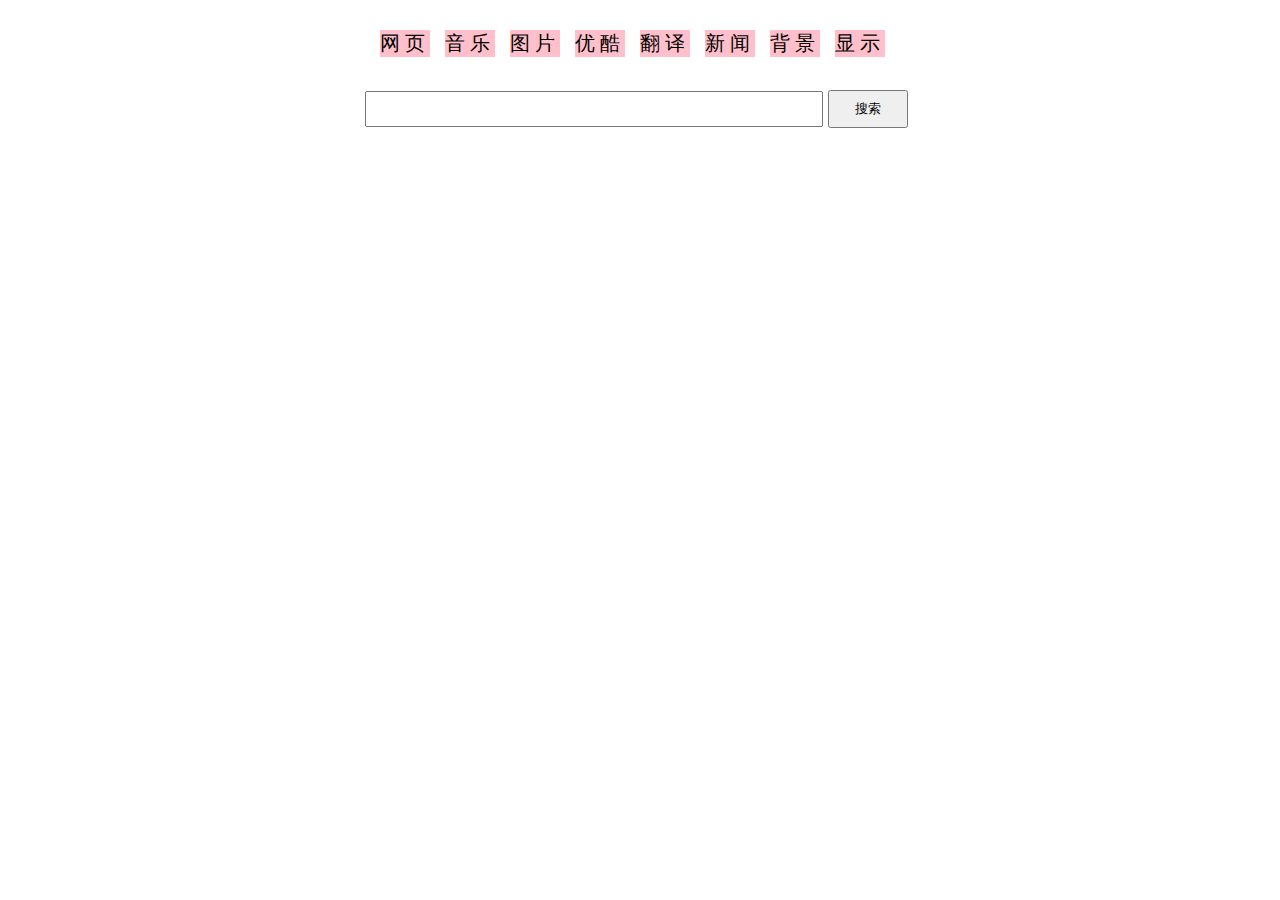
==== base/index.html @ 4d94c5e3 "feat(增加腾讯视频功能)：增加腾讯视频下拉功能，优酷功能等" ====
<!DOCTYPE html>
<html lang="zh">
<head>
  <meta charset="UTF-8">
  <title>切换搜索页面</title>
  <link rel="stylesheet" href="./style/index.css">
</head>
<body>
  <div id="searchPage">
    <div id="mainNav">
      <ul id="nav">
        <li><a href="javascript:void(0)">网页</a></li>
        <li><a href="javascript:void(0)">音乐</a></li>
        <li><a href="javascript:void(0)">图片</a></li>
        <li><a href="javascript:void(0)">优酷</a></li>
        <li><a href="javascript:void(0)">翻译</a></li>
        <li><a href="javascript:void(0)">新闻</a></li>
        <li><a href="javascript:void(0)">背景</a></li>
        <!-- 通过显示 来切换搜索方式 -->
        <li id="li"><a href="javascript:void(0)" onclick="changeSearchType()">显示</a></li>
      </ul>
    </div>
    <div id="searchNav">
        <input type="text" id="text" />
        <input type="button"  id="searchButton"  value="搜索" />
        <ul id="suggestionList"></ul>
    </div>
  </div>
  <script src = "./lib/node.js"></script>
  <script src = "./lib/jsonp.js"></script>
  <script src = "./js/index.js"></script>
</body>
</html>
---- base/style/index.css ----
#searchPage {
  width: 100%;
  height:100%;
  font-size: 20px;
}

#mainNav {
  margin: 30px auto;
  height: 30px;
  width: 600px;
}

#nav {
  list-style: none;
  word-spacing: 10px;
}

#nav li {
  display: inline-block;
  background-color: pink;
  letter-spacing: 5px;
}

#searchNav {
  margin: 0 auto;
  width: 550px;
  height: 30px;
}

#text {
  width:450px;
  height:30px;
}

#searchButton {
  width: 80px;
  height: 38px;
}

a {
  text-decoration: none;
  color: black;
}
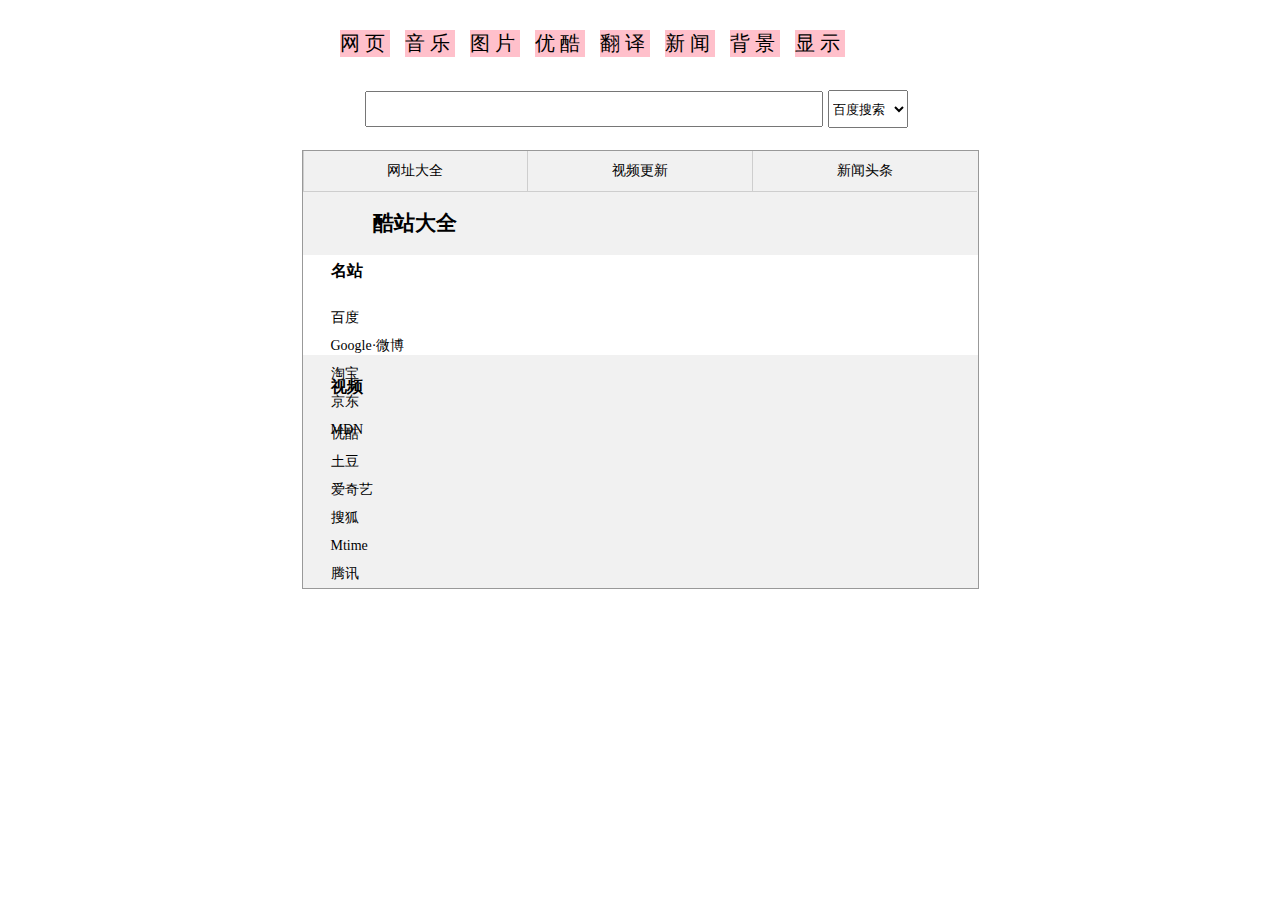
==== commit 608a9c9f: "feat(增加tab切换)：已拿到API的返回值，继续完善" ====
--- a/base/index.html
+++ b/base/index.html
@@ -1,4 +1,4 @@
-<!DOCTYPE html>
+ <!DOCTYPE html>
 <html lang="zh">
 <head>
   <meta charset="UTF-8">
@@ -16,14 +16,62 @@
         <li><a href="javascript:void(0)">翻译</a></li>
         <li><a href="javascript:void(0)">新闻</a></li>
         <li><a href="javascript:void(0)">背景</a></li>
-        <!-- 通过显示 来切换搜索方式 -->
-        <li id="li"><a href="javascript:void(0)" onclick="changeSearchType()">显示</a></li>
+        <li><a href="javascript:void(0)">显示</a></li>
       </ul>
     </div>
     <div id="searchNav">
         <input type="text" id="text" />
-        <input type="button"  id="searchButton"  value="搜索" />
+        <select id="searchButton">
+          <option>百度搜索</option>
+          <option>谷歌搜索</option>
+          <option>百度网盘</option>
+          <option>优酷视频</option>
+          <option>腾讯视频</option>
+          <option>爱奇艺</option>
+          <option>京东</option>
+          <option>淘宝</option>
+          <option>天猫</option>
+        </select>
         <ul id="suggestionList"></ul>
+    </div>
+    <div class="box">
+      <ul class="nav">
+        <li class="navI">
+          <input class="navI-radio" name="nav" type="radio" id="firstNav" checked>
+          <label id="navI-title1" for="firstNav" onclick="webPage()">网址大全</label>
+          <ul class="navI-txt">
+          <h2 id="head">酷站大全</h2>
+          <ul id="navI-txt1">
+            <h3>名站</h3>
+            <li>百度</li>
+            <li>Google·微博</li>
+            <li>淘宝</li>
+            <li>京东</li>
+            <li>MDN</li>
+          </ul>
+          <ul id="navI-txt2">
+            <h3>视频</h3>
+            <li>优酷</li>
+            <li>土豆</li>
+            <li>爱奇艺</li>
+            <li>搜狐</li>
+            <li>Mtime</li>
+            <li>腾讯</li>
+          </ul>
+          </ul>
+        </li>
+        <li class="navI">
+          <input class="navI-radio" name="nav" type="radio" id="secondNav">
+          <label id="navI-title2" for="secondNav" onclick="videosDisplay()">视频更新</label>
+          <p class="navI-txt ml1"></p>
+          <ul id="videoDisplay"></ul>
+        </li>
+        <li class="navI">
+          <input class="navI-radio" name="nav" type="radio" id="thirdNav">
+          <label id="navI-title3" for="thirdNav" onclick="newsDisplay()">新闻头条</label>
+          <ul id="newDisplay"></ul>
+        </li>
+      </ul>
     </div>
   </div>
   <script src = "./lib/node.js"></script>
--- a/base/style/index.css
+++ b/base/style/index.css
@@ -42,4 +42,90 @@
   color: black;
 }
 
+body,p {
+  margin: 0;
+}
 
+ul{
+  margin: 0;
+  padding: 0;
+  list-style: none;
+}
+
+input{
+  margin: 0;
+  width: 0;
+}
+
+.box {
+  margin: 30px auto;
+  width: 675px;
+  border: 1px solid #999;
+  overflow: hidden;
+}
+
+.nav {
+  margin-left: 0;
+  font: 14px "微软雅黑";
+  overflow: hidden;
+  background-color: #f1f1f1;
+}
+
+.navI {
+  float: left;
+  width: 33.333%;
+  box-sizing: border-box;
+}
+
+#navI-title1,#navI-title2,#navI-title3 {
+  display:block;
+  line-height: 40px;
+  text-align: center;
+  cursor: pointer;
+  border-left: 1px solid #cecece;
+  border-bottom: 1px solid #cecece;
+}
+
+#head {
+  text-align: center;
+}
+
+#navI-txt1 {
+  position:relative;
+  width: 675px;
+  height:100px;
+  text-indent:2em;
+  line-height: 2;
+  background:#fff;
+}
+
+#navI-txt2 {
+  position:relative;
+  width: 675px;
+  height:100px;
+  text-indent:2em;
+  line-height: 2;
+  background:#fff;
+  display:inline;
+}
+
+.ml1 {
+  margin-left: -100%;
+}
+.ml2 {
+  margin-left: -200%;
+}
+
+.navI-radio {
+  display:none;
+}
+.navI-radio:checked + .navI-tit {
+  background:#fff;border-bottom:none;
+}
+.navI-radio:checked ~ .navI-txt {
+  z-index:1;
+}
+
+#vedio {
+  display: inline;
+}
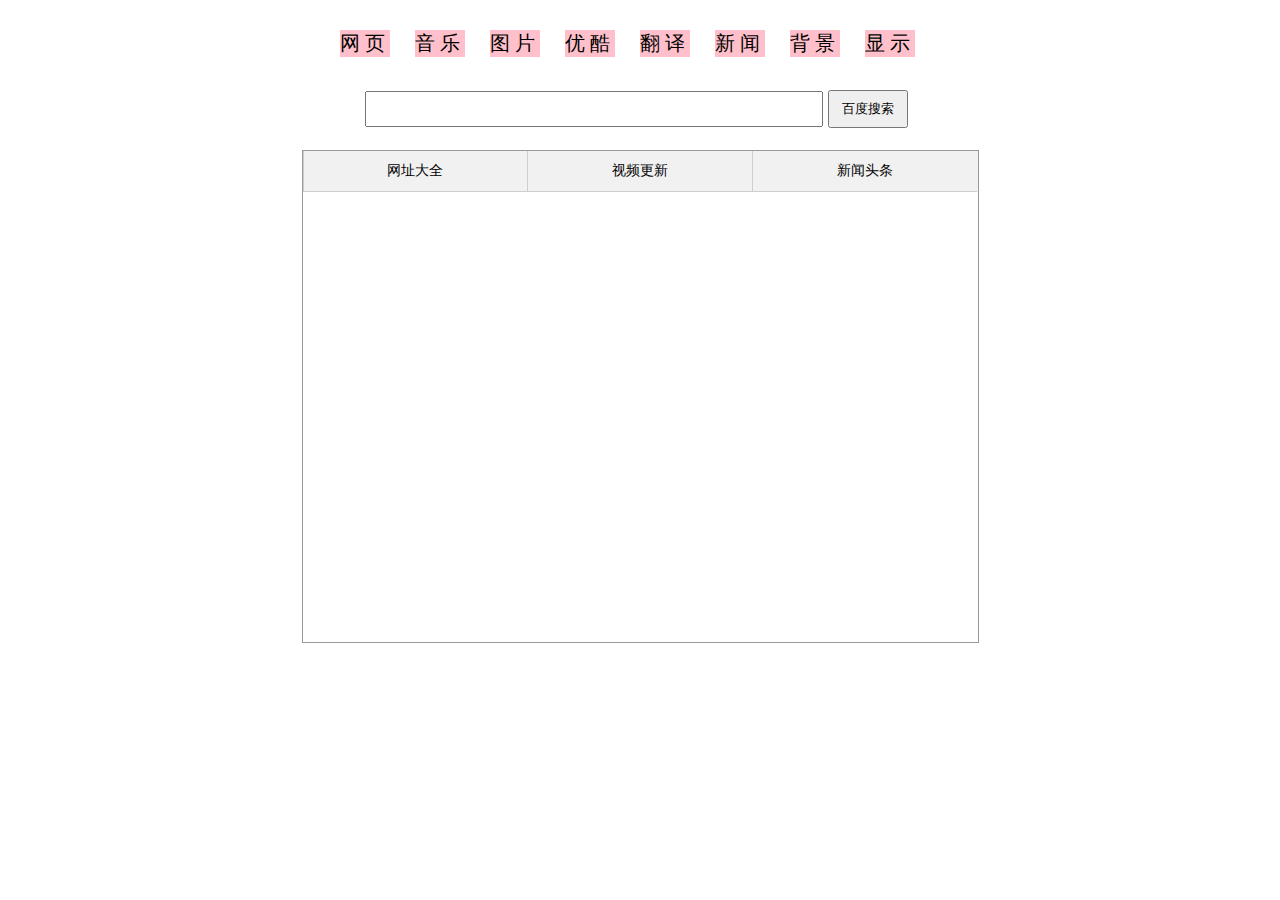
==== commit 9d6b3ab9: "feat（仿阴阳师官网首页）:模仿了一个网站首页" ====
--- a/base/index.html
+++ b/base/index.html
@@ -21,57 +21,59 @@
     </div>
     <div id="searchNav">
         <input type="text" id="text" />
-        <select id="searchButton">
-          <option>百度搜索</option>
-          <option>谷歌搜索</option>
-          <option>百度网盘</option>
-          <option>优酷视频</option>
-          <option>腾讯视频</option>
-          <option>爱奇艺</option>
-          <option>京东</option>
-          <option>淘宝</option>
-          <option>天猫</option>
-        </select>
+        <input type="button"  id="searchButton" value="百度搜索" />
+       <!-- <select id="searchButton"> -->
+          <!-- <option>百度搜索</option> -->
+          <!-- <option>谷歌搜索</option> -->
+          <!-- <option>百度网盘</option> -->
+          <!-- <option>优酷视频</option> -->
+          <!-- <option>腾讯视频</option> -->
+          <!-- <option>爱奇艺</option> -->
+          <!-- <option>京东</option> -->
+          <!-- <option>淘宝</option> -->
+          <!-- <option>天猫</option> -->
+        <!-- </select>  -->
         <ul id="suggestionList"></ul>
     </div>
     <div class="box">
       <ul class="nav">
         <li class="navI">
-          <input class="navI-radio" name="nav" type="radio" id="firstNav" checked>
-          <label id="navI-title1" for="firstNav" onclick="webPage()">网址大全</label>
-          <ul class="navI-txt">
-          <h2 id="head">酷站大全</h2>
-          <ul id="navI-txt1">
-            <h3>名站</h3>
-            <li>百度</li>
-            <li>Google·微博</li>
-            <li>淘宝</li>
-            <li>京东</li>
-            <li>MDN</li>
-          </ul>
-          <ul id="navI-txt2">
-            <h3>视频</h3>
-            <li>优酷</li>
-            <li>土豆</li>
-            <li>爱奇艺</li>
-            <li>搜狐</li>
-            <li>Mtime</li>
-            <li>腾讯</li>
-          </ul>
-          </ul>
+          <input checked class="navI-radio" name="nav" type="radio" id="firstNav" checked>
+          <label class="navI-title" for="firstNav" onclick="webPage()">网址大全</label>
         </li>
         <li class="navI">
           <input class="navI-radio" name="nav" type="radio" id="secondNav">
-          <label id="navI-title2" for="secondNav" onclick="videosDisplay()">视频更新</label>
-          <p class="navI-txt ml1"></p>
-          <ul id="videoDisplay"></ul>
+          <label class="navI-title" for="secondNav" onclick="videosDisplay()">视频更新</label>
         </li>
         <li class="navI">
           <input class="navI-radio" name="nav" type="radio" id="thirdNav">
-          <label id="navI-title3" for="thirdNav" onclick="newsDisplay()">新闻头条</label>
-          <ul id="newDisplay"></ul>
+          <label class="navI-title" for="thirdNav" onclick="newsDisplay()">新闻头条</label>
         </li>
       </ul>
+      <div class="txt">
+        <div id="websDisplay">
+          <table id="table_webDisplay">
+            <tr>
+              <th>名站</th>
+              <td>百度</td>
+              <td>淘宝</td>
+              <td>京东</td>
+              <td>搜狐</td>
+              <td>网易</td>
+            </tr>
+            <tr>
+              <th>影视</th>
+              <td>优酷视频</td>
+              <td>腾讯视频</td>
+              <td>爱奇艺</td>
+              <td>暴风影音</td>
+              <td>搜狐视频</td>
+            </tr>
+          </table>
+        </div>
+        <div id="videoDisplay"></div>
+        <div id="newDisplay"></div>
+      </div>
     </div>
   </div>
   <script src = "./lib/node.js"></script>
--- a/base/style/index.css
+++ b/base/style/index.css
@@ -1,6 +1,6 @@
 #searchPage {
   width: 100%;
-  height:100%;
+  height: 100%;
   font-size: 20px;
 }
 
@@ -12,7 +12,7 @@
 
 #nav {
   list-style: none;
-  word-spacing: 10px;
+  word-spacing: 20px;
 }
 
 #nav li {
@@ -28,8 +28,8 @@
 }
 
 #text {
-  width:450px;
-  height:30px;
+  width: 450px;
+  height: 30px;
 }
 
 #searchButton {
@@ -46,7 +46,7 @@
   margin: 0;
 }
 
-ul{
+ul {
   margin: 0;
   padding: 0;
   list-style: none;
@@ -77,7 +77,7 @@
   box-sizing: border-box;
 }
 
-#navI-title1,#navI-title2,#navI-title3 {
+.navI-title {
   display:block;
   line-height: 40px;
   text-align: center;
@@ -86,46 +86,58 @@
   border-bottom: 1px solid #cecece;
 }
 
-#head {
-  text-align: center;
-}
-
-#navI-txt1 {
-  position:relative;
-  width: 675px;
-  height:100px;
-  text-indent:2em;
-  line-height: 2;
-  background:#fff;
-}
-
 #navI-txt2 {
   position:relative;
   width: 675px;
-  height:100px;
-  text-indent:2em;
+  height: 100px;
+  text-indent: 2em;
   line-height: 2;
-  background:#fff;
-  display:inline;
-}
-
-.ml1 {
-  margin-left: -100%;
-}
-.ml2 {
-  margin-left: -200%;
+  background: #fff;
+  display: inline;
 }
 
 .navI-radio {
   display:none;
-}
-.navI-radio:checked + .navI-tit {
-  background:#fff;border-bottom:none;
-}
-.navI-radio:checked ~ .navI-txt {
-  z-index:1;
+  float: left;
+  width: 33.333%;
+  box-sizing: border-box;
 }
 
-#vedio {
-  display: inline;
+#table_webDisplay {
+  height: 20px;
+  width: 600px;
+  border-spacing: 10px;
 }
+
+#table_webDisplay th {
+  color: green;
+  width: 100px;
+}
+
+.size {
+  height: 300px;
+}
+
+#newDisplay {
+  float: left;
+  height: 450px;
+}
+
+#videoDisplay {
+  float: left;
+  height: 450px
+}
+
+#table_webDisplay {
+  float: left;
+  height: 80px;
+}
+
+.box input:nth-of-type(1):checked~ .txt #websDisplay:nth-child(1) {
+  opacity: 1;
+}
+
+#websDisplay {
+  opacity: 0;
+  position: absolute;
+}
